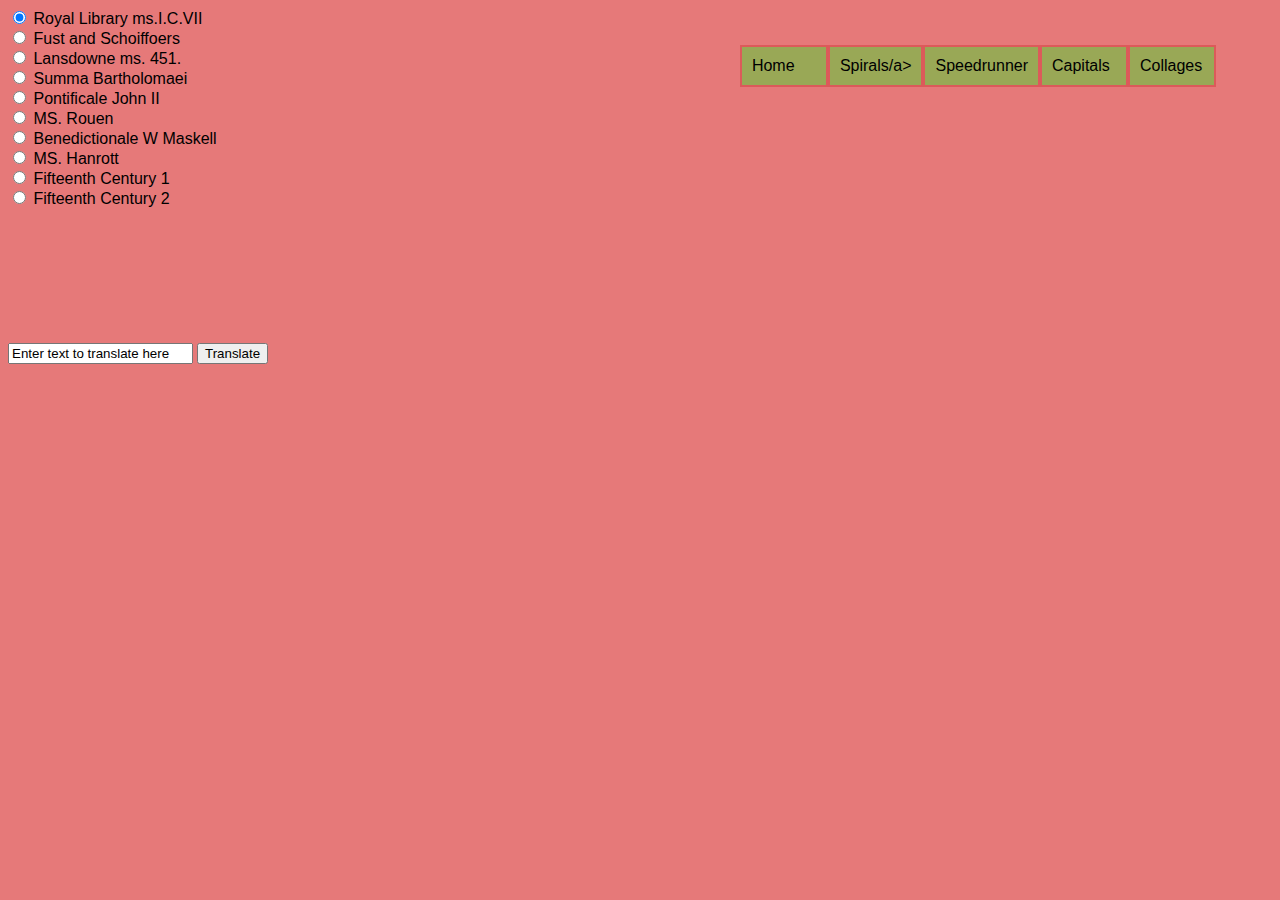
==== html/capitals.html @ 86e1c811 "ok?" ====
<!DOCTYPE html>
<html>
<head>
    <meta charset="utf-8">
	<meta name="viewport" content="width=device-width, initial-scale=1.0">
	<title>capitals!</title>
	<link href="../style.css" rel="stylesheet" type="text/css" media="all">
    <script src="https://ajax.googleapis.com/ajax/libs/jquery/3.6.0/jquery.min.js"></script>
    <script src="../tools/capitals/capitals.js"></script>
</head>
<body>
    <div class="navbar">
        <a href="index.html">Home</a>
        <a href="spirals.html">Spirals/a>
        <a href="speedrunner.html">Speedrunner</a>
        <a href="capitals.html">Capitals</a>
        <a href="collagegallery.html"> Collages</a>
    </div>
    <div class="maingrid"></div>
        <form >
            <input type="radio" id="royal-ms.I.C.VII" name="capitals-style" value="royal-ms.I.C.VII" checked="checked">
            <label for="royal-ms.I.C.VII">Royal Library ms.I.C.VII</label><br>
            <input type="radio" id="fust-schoiffoers" name="capitals-style" value="fust-schoiffoers">
            <label for="fust-schoiffoers">Fust and Schoiffoers</label><br>
            <input type="radio" id="lansdowne-ms-451" name="capitals-style" value="lansdowne-ms-451">
            <label for="lansdowne-ms-451">Lansdowne ms. 451.</label><br>
            <input type="radio" id="summa-bartholomaei" name="capitals-style" value="summa-bartholomaei">
            <label for="summa-bartholomaei">Summa Bartholomaei</label><br>
            <input type="radio" id="pontificale-john-II" name="capitals-style" value="pontificale-john-II">
            <label for="pontificale-john-II">Pontificale John II</label><br>
            <input type="radio" id="ms-rouen" name="capitals-style" value="ms-rouen">
            <label for="ms-rouen">MS. Rouen</label><br>
            <input type="radio" id="benedictionale-w-maskell" name="capitals-style" value="benedictionale-w-maskell">
            <label for="benedictionale-w-maskell">Benedictionale W Maskell</label><br>
            <input type="radio" id="ms-hanrott" name="capitals-style" value="ms-hanrott">
            <label for="ms-hanrott">MS. Hanrott</label><br>
            <input type="radio" id="fifteenth-century-1" name="capitals-style" value="fifteenth-century-1">
            <label for="fifteenth-century-1">Fifteenth Century 1</label><br>
            <input type="radio" id="fifteenth-century-2" name="capitals-style" value="fifteenth-century-2">
            <label for="fifteenth-century-2">Fifteenth Century 2</label>
          </form>
        <input type="text" id="inputText" value="Enter text to translate here">
        <button type="button" onclick="onTranslateClick()">Translate</button>
        <canvas id="canvas"></canvas>
</body>
</html>
---- style.css ----
*{
  font-family: sans-serif;
}

body {
  background-color: rgb(230, 121, 121);
  color: black;
  font-family: Verdana;
}

.navbar{
  top: 5%;
  right: 5%;
  position: fixed;
  background-color: rgba(153, 168, 86, 0.325);
  display: flex;
  justify-content: flex-end;
}


.navbar a{
  min-width: 64px;
  color: black;
  text-decoration: none;
  background-color: rgb(153, 168, 86);
  border: 2px rgb(220, 90, 90) solid;
  margin: 0%;
  padding: 10px;
}

.navbar a:hover{
  box-shadow: inset 2px 2px rgb(185, 76, 76);
}

.navbar a:active{
  box-shadow: inset 4px 4px rgb(185, 76, 76);
}

.maingrid{
  display: grid;
  align-content: center;
  justify-content: center;
}

.game{
  margin: auto;
  background-color: blueviolet;
}

#gametitle{
  text-align: center;
}

.game-info-button{
  position: fixed;
  margin: auto;
  color:brown;
  background-color: blue;
}

#gameholder{
  margin: 20px;
  padding: 6px;
}

#spiralflex{
  align-content: center;
  justify-content: center;
  display: flex;
  font-size: 0.8em;
}

#sliderholder{
  max-height: 90%;
  justify-content: space-around;
  display: flex;
  flex-direction: column;
  margin: 10px;;
}

.title-dropdown{
  display: inline-block;
  overflow: hidden;
}

.dropdown-info{
  display: none;
  position: absolute;
  background-color: #f9f9f9;
  min-width: 160px;
  max-width: 90%;
  box-shadow: 0px 8px 16px 0px rgba(0,0,0,0.2);
  z-index: 1;

}

.show {
  display: block;
}
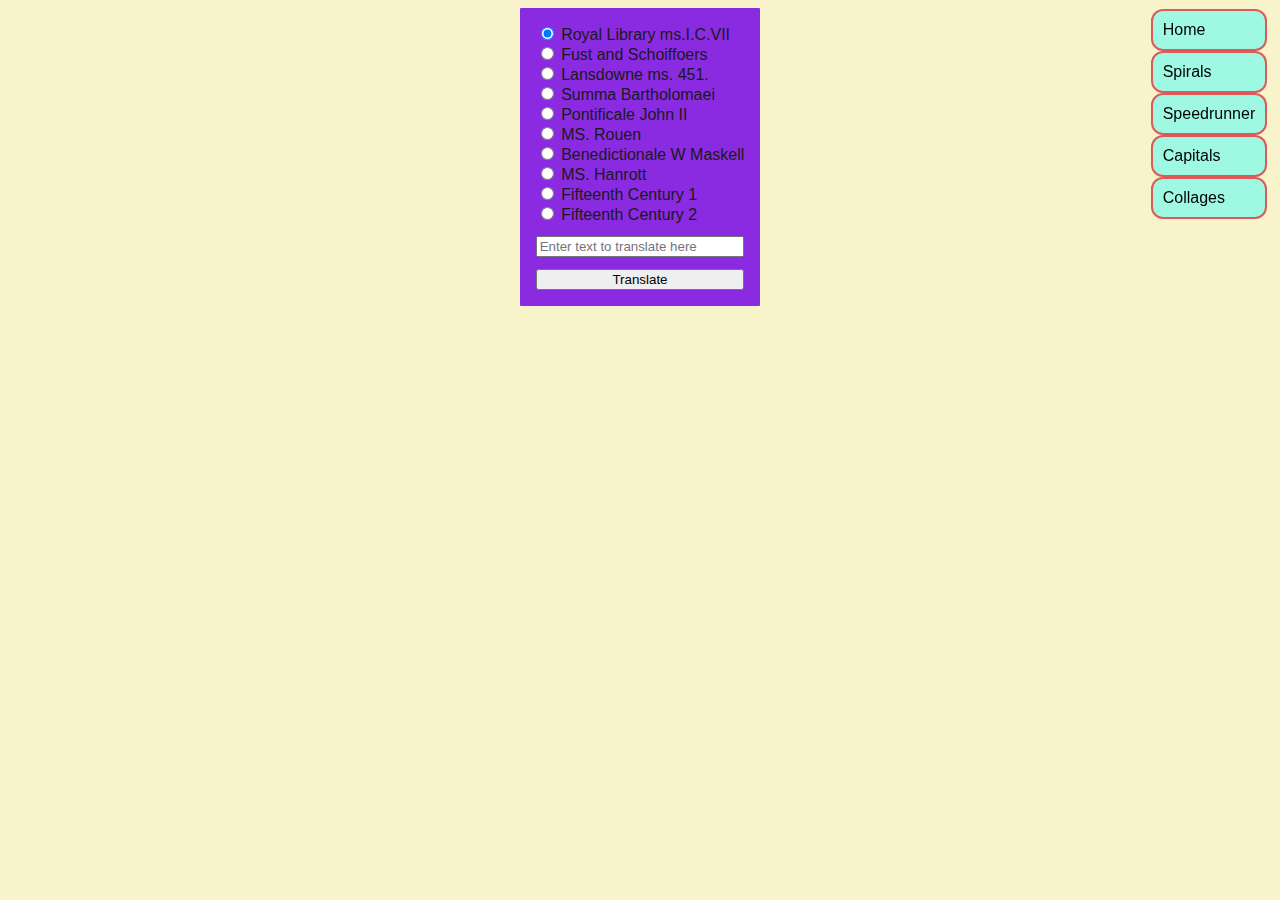
==== commit cfaddc6c: "big update" ====
--- a/html/capitals.html
+++ b/html/capitals.html
@@ -10,14 +10,15 @@
 </head>
 <body>
     <div class="navbar">
-        <a href="index.html">Home</a>
-        <a href="spirals.html">Spirals/a>
+        <a href="../index.html">Home</a>
+        <a href="spirals.html">Spirals</a>
         <a href="speedrunner.html">Speedrunner</a>
         <a href="capitals.html">Capitals</a>
         <a href="collagegallery.html"> Collages</a>
-    </div>
-    <div class="maingrid"></div>
-        <form >
+      </div>
+    <div class="maingrid">
+      <div class="game flex-column padding-md">
+        <form>
             <input type="radio" id="royal-ms.I.C.VII" name="capitals-style" value="royal-ms.I.C.VII" checked="checked">
             <label for="royal-ms.I.C.VII">Royal Library ms.I.C.VII</label><br>
             <input type="radio" id="fust-schoiffoers" name="capitals-style" value="fust-schoiffoers">
@@ -39,8 +40,14 @@
             <input type="radio" id="fifteenth-century-2" name="capitals-style" value="fifteenth-century-2">
             <label for="fifteenth-century-2">Fifteenth Century 2</label>
           </form>
-        <input type="text" id="inputText" value="Enter text to translate here">
+        <div class="min-height-sm"></div>
+        <input type="text" id="inputText" placeholder="Enter text to translate here">
+        <div class="min-height-sm"></div>
         <button type="button" onclick="onTranslateClick()">Translate</button>
-        <canvas id="canvas"></canvas>
+      </div>
+      <div class="min-height-lg"></div>
+      <canvas id="canvas"></canvas>
+  </div>
+  
 </body>
-</html>+</html>
--- a/style.css
+++ b/style.css
@@ -4,18 +4,18 @@
 }
 
 body {
-  background-color: rgb(230, 121, 121);
-  color: black;
+  background-color: rgb(248, 243, 202);
+  color: rgb(26, 25, 25);
   font-family: Verdana;
 }
 
 .navbar{
-  top: 5%;
-  right: 5%;
+  top: 1%;
+  right: 1%;
   position: fixed;
-  background-color: rgba(153, 168, 86, 0.325);
   display: flex;
   justify-content: flex-end;
+  flex-direction: column;
 }
 
 
@@ -23,9 +23,10 @@
   min-width: 64px;
   color: black;
   text-decoration: none;
-  background-color: rgb(153, 168, 86);
+  background-color: rgb(159, 249, 226);
   border: 2px rgb(220, 90, 90) solid;
-  margin: 0%;
+  border-radius: 12px;
+  margin: 0;
   padding: 10px;
 }
 
@@ -40,12 +41,14 @@
 .maingrid{
   display: grid;
   align-content: center;
-  justify-content: center;
+  justify-items: center;
 }
 
 .game{
-  margin: auto;
   background-color: blueviolet;
+  border-radius: 1px;
+  display: flex;
+  flex-direction: column;
 }
 
 #gametitle{
@@ -54,7 +57,7 @@
 
 .game-info-button{
   position: fixed;
-  margin: auto;
+  margin: 1px;
   color:brown;
   background-color: blue;
 }
@@ -65,19 +68,16 @@
 }
 
 #spiralflex{
-  align-content: center;
-  justify-content: center;
+  flex-direction: column;
+  align-items: center;
   display: flex;
   font-size: 0.8em;
 }
 
-#sliderholder{
+/* #sliderholder{
   max-height: 90%;
-  justify-content: space-around;
-  display: flex;
-  flex-direction: column;
   margin: 10px;;
-}
+} */
 
 .title-dropdown{
   display: inline-block;
@@ -97,4 +97,33 @@
 
 .show {
   display: block;
+}
+
+.flex-column{
+  display: flex;
+  flex-direction: column;
+}
+
+.three-columns{
+  column-count: 3;
+}
+
+.six-columns{
+  column-count: 6;
+}
+
+.grid{
+  display: grid;
+}
+
+.padding-md{
+  padding: 16px;
+}
+
+.min-height-lg{
+  min-height: 48px;
+}
+
+.min-height-sm{
+  min-height: 12px;
 }